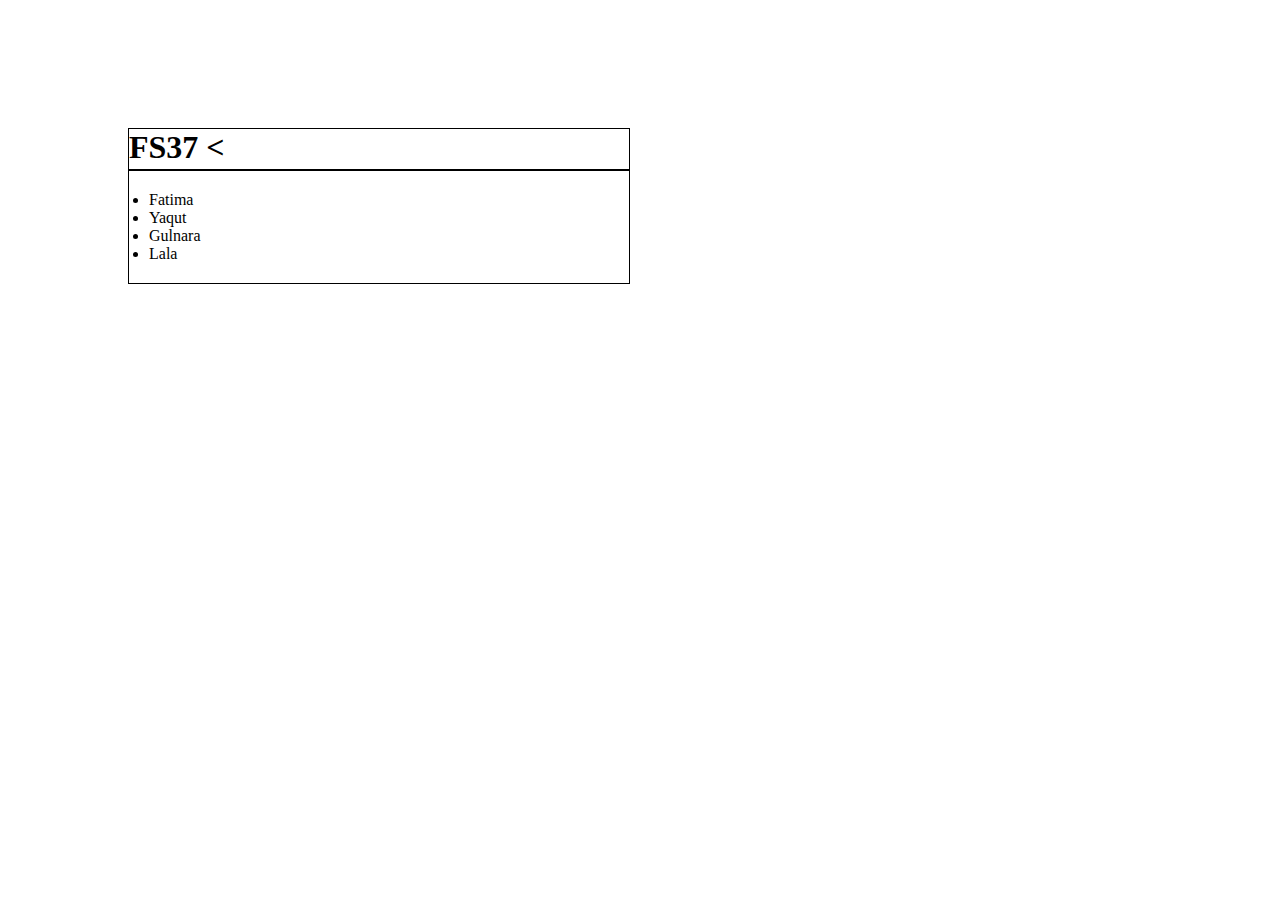
==== 3/index.html @ 55f182fc "accordion" ====
<!DOCTYPE html>
<html lang="en">
  <head>
    <meta charset="UTF-8" />
    <meta name="viewport" content="width=device-width, initial-scale=1.0" />
    <title>Document</title>
    <link rel="stylesheet" href="./css/style.css" />
  </head>
  <body>
    <div>
      <h1></h1>
      <ul id="telebeler">
        <li>Fatima</li>
        <li>Yaqut</li>
        <li>Gulnara</li>
        <li>Lala</li>
      </ul>
    </div>
    <script src="./app.js"></script>
  </body>
</html>
---- 3/css/style.css ----
* {
  margin: 0;
  padding: 0;
}

div {
  margin: 10% 0 0 10%;

  ul {
    width: 480px;
    border: 1px solid;
    padding: 20px 0 20px 20px;
  }
}

h1 {
  width: 500px;
  height: 40px;
  cursor: pointer;
  border: 1px solid;
}
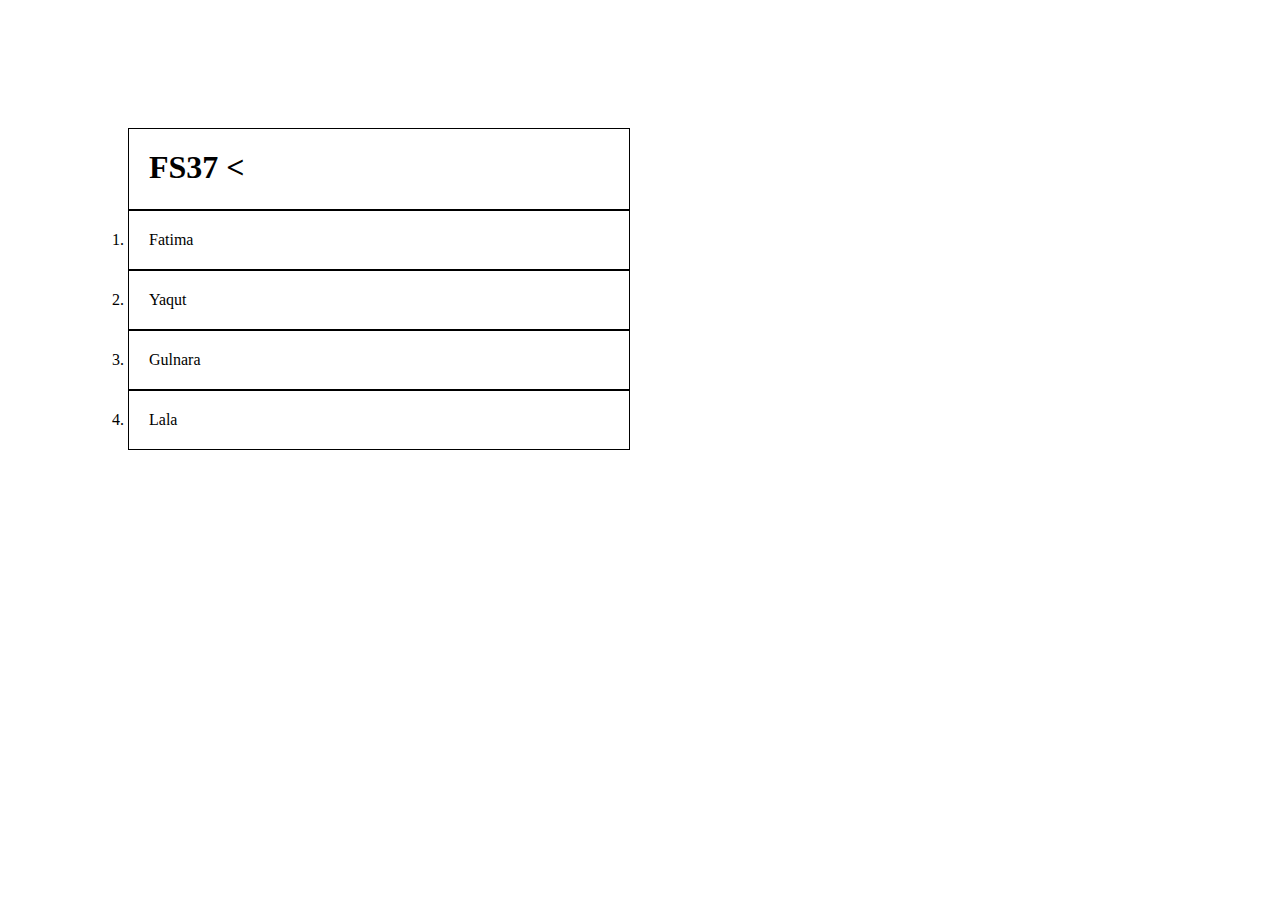
==== commit 11175da5: "accordion" ====
--- a/3/index.html
+++ b/3/index.html
@@ -9,12 +9,12 @@
   <body>
     <div>
       <h1></h1>
-      <ul id="telebeler">
+      <ol id="telebeler">
         <li>Fatima</li>
         <li>Yaqut</li>
         <li>Gulnara</li>
         <li>Lala</li>
-      </ul>
+      </ol>
     </div>
     <script src="./app.js"></script>
   </body>
--- a/3/css/style.css
+++ b/3/css/style.css
@@ -6,7 +6,7 @@
 div {
   margin: 10% 0 0 10%;
 
-  ul {
+  ol li {
     width: 480px;
     border: 1px solid;
     padding: 20px 0 20px 20px;
@@ -14,8 +14,9 @@
 }
 
 h1 {
-  width: 500px;
+  width: 480px;
   height: 40px;
   cursor: pointer;
   border: 1px solid;
+  padding: 20px 0 20px 20px;
 }
